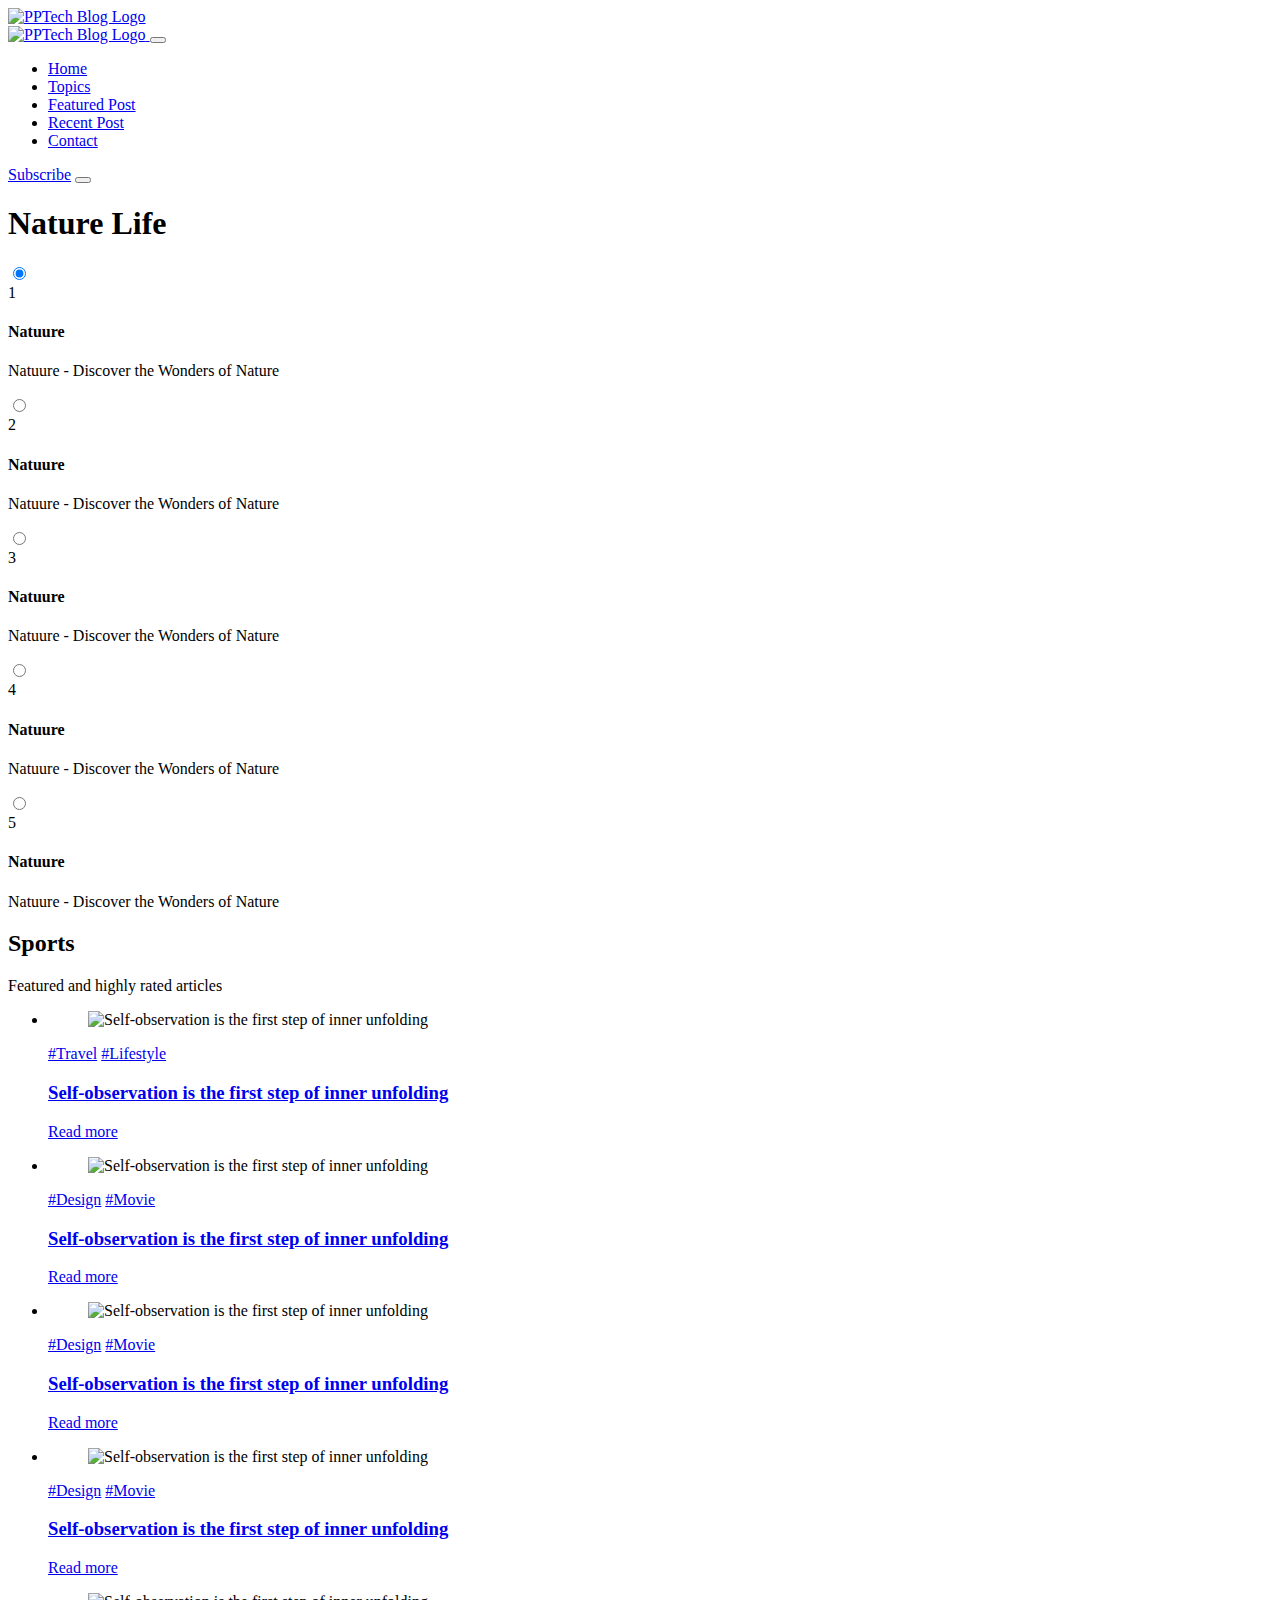
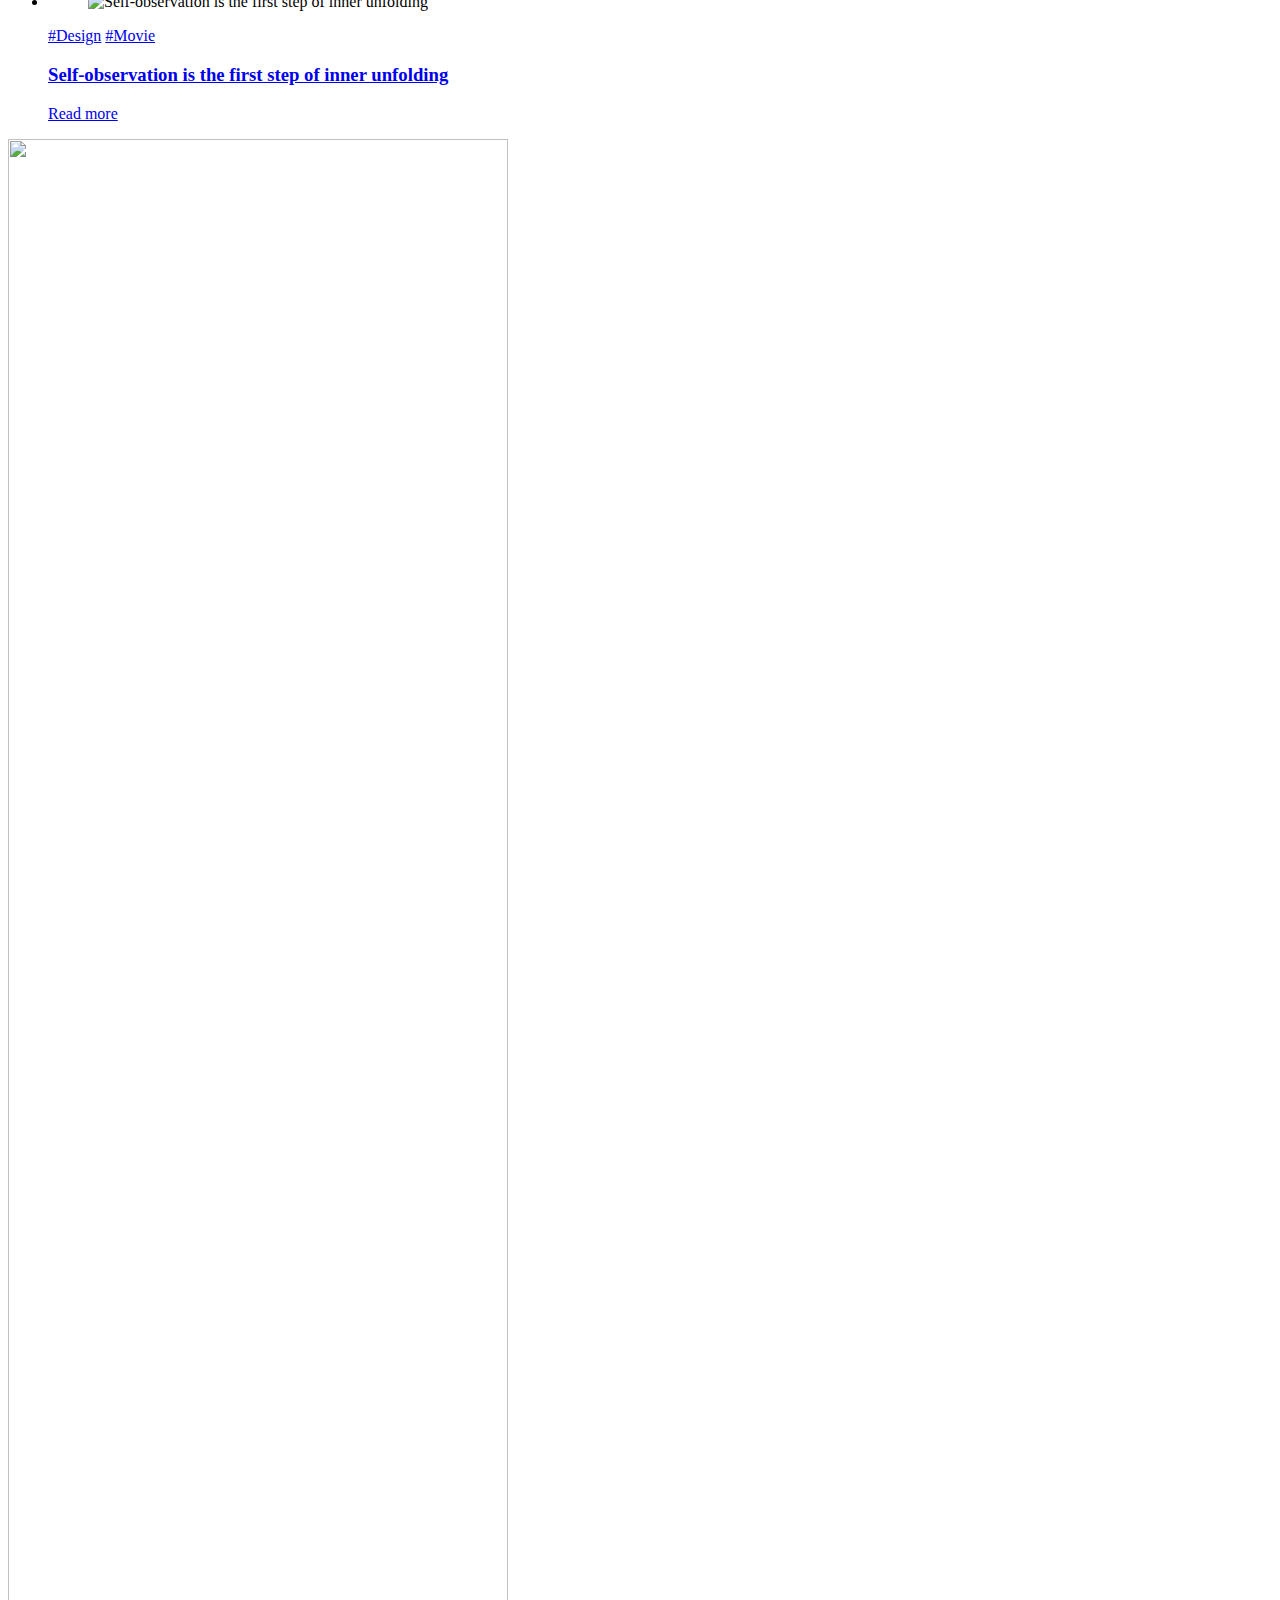
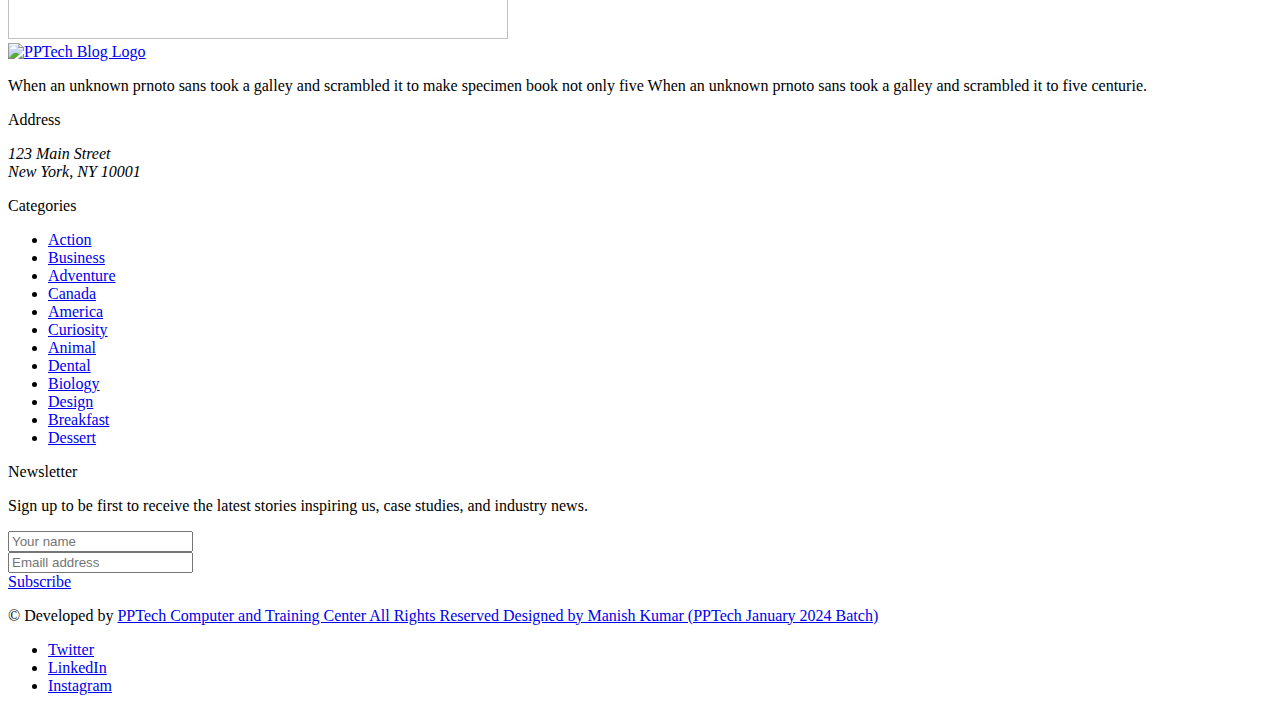
==== post.html @ 0049d350 "Add files via upload" ====
<!DOCTYPE html>
<html lang="en">
<head>
    <meta charset="UTF-8">
    <meta name="viewport" content="width=device-width, initial-scale=1.0">
    <title>Posts</title>
    <link rel="shortcut icon" href="./favicon.svg" type="image/svg+xml">

    <!-- 
      - google font link
    -->
    <link rel="preconnect" href="https://fonts.googleapis.com">
    <link rel="preconnect" href="https://fonts.gstatic.com" crossorigin>
    <link href="https://fonts.googleapis.com/css2?family=Noto+Sans:wght@300;400;500;600;700;800&display=swap"
      rel="stylesheet">
  
    <!-- 
      - custom css link
    -->
    <link rel="stylesheet" href="./assets/css/style.css">
    
    <!-- Note: preload images -->
    <link rel="preload" as="image" href="./assets/images/hero-banner.png">
    <link rel="preload" as="image" href="./assets/images/pattern-2.svg">
    <link rel="preload" as="image" href="./assets/images/pattern-3.svg">

    <!--INFO: custom CSS -->
    <style>
       
    </style>
</head>
<body>
    <!-- note: header -->
    <header class="header" data-header>
        <div class="container">
    
          <a href="#" class="logo">
            <img src="./assets/images/" width="119" height="37" alt="PPTech Blog Logo">
          </a>
    
          <nav class="navbar" data-navbar>
    
            <div class="navbar-top">
              <a href="#" class="logo">
                <img src="./assets/images/logo.svg" width="119" height="37" alt="PPTech Blog Logo">
              </a>
    
              <button class="nav-close-btn" aria-label="close menu" data-nav-toggler>
                <ion-icon name="close-outline" aria-hidden="true"></ion-icon>
              </button>
            </div>
    
            <ul class="navbar-list">
    
              <li>
                <a href="index.html" class="navbar-link hover-1" data-nav-toggler>Home</a>
              </li>
    
              <li>
                <a href="index.html#topics" class="navbar-link hover-1" data-nav-toggler>Topics</a>
              </li>
    
              <li>
                <a href="index.html#featured" class="navbar-link hover-1" data-nav-toggler>Featured Post</a>
              </li>
    
              <li>
                <a href="index.html#recent" class="navbar-link hover-1" data-nav-toggler>Recent Post</a>
              </li>
    
              <li>
                <a href="#" class="navbar-link hover-1" data-nav-toggler>Contact</a>
              </li>
    
            </ul>
    
          </nav>
    
          <a href="#" class="btn btn-primary">Subscribe</a>
    
          <button class="nav-open-btn" aria-label="open menu" data-nav-toggler>
            <ion-icon name="menu-outline" aria-hidden="true"></ion-icon>
          </button>
    
        </div>
    </header>
    
    <main>
      <article>
        <!-- info: most viewed post -->
        <section>

          <div class="nature-post">
            <h1 class="h1post">Nature Life</h1>
            <div class="wrapperpost">
                <div class="containerpost">
                    <input class="inputpost" type="radio" name="slide" id="c1" checked>
                    <label for="c1" class="card">
                        <div class="row">
                            <div class="icon">1</div>
                            <div class="description">
                                <h4>Natuure</h4>
                                <p>Natuure - Discover the Wonders of Nature</p>
                            </div>
                        </div>
                    </label>
                    <input type="radio" name="slide" id="c2">
                    <label for="c2" class="card">
                        <div class="row">
                            <div class="icon">2</div>
                            <div class="description">
                                <h4>Natuure</h4>
                                <p>Natuure - Discover the Wonders of Nature</p>
                            </div>
                        </div>
                    </label>
                    <input type="radio" name="slide" id="c3">
                    <label for="c3" class="card">
                        <div class="row">
                            <div class="icon">3</div>
                            <div class="description">
                                <h4>Natuure</h4>
                                <p>Natuure - Discover the Wonders of Nature</p>
                            </div>
                        </div>
                    </label>

                    <input type="radio" name="slide" id="c4">
                    <label for="c4" class="card">
                        <div class="row">
                            <div class="icon">4</div>
                            <div class="description">
                                <h4>Natuure</h4>
                                <p>Natuure - Discover the Wonders of Nature</p>
                            </div>
                        </div>
                    </label>
                    <input type="radio" name="slide" id="c5">
                    <label for="c5" class="card">
                        <div class="row">
                            <div class="icon">5</div>
                            <div class="description">
                                <h4>Natuure</h4>
                                <p>Natuure - Discover the Wonders of Nature</p>
                            </div>
                        </div>
                    </label>
                </div>
            </div>
        </div>
        

        </section>

        <!-- NOTE: ALL POSTS -->

        <section class="section feature" aria-label="feature" id="featured">
          <div class="container">
  
            <h2 class="headline headline-2 section-title">
              <span class="span">Sports</span>
            </h2>
  
            <p class="section-text">
              Featured and highly rated articles
            </p>
  
            <ul class="feature-list">
  
              <li>
                <div class="card feature-card">
  
                  <figure class="card-banner img-holder" style="--width: 1602; --height: 903;">
                    <img src="./assets/images/featured-1.png" width="1602" height="903" loading="lazy"
                      alt="Self-observation is the first step of inner unfolding" class="img-cover">
                  </figure>
  
                  <div class="card-content">
  
                    <div class="card-wrapper">
                      <div class="card-tag">
                        <a href="#" class="span hover-2">#Travel</a>
  
                        <a href="#" class="span hover-2">#Lifestyle</a>
                      </div>
                    </div>
  
                    <h3 class="headline headline-3">
                      <a href="#" class="card-title hover-2">
                        Self-observation is the first step of inner unfolding
                      </a>
                    </h3>
  
                    <div class="card-wrapper">
                      <a href="#" class="card-btn">Read more</a>
  
                    </div>
  
                  </div>
  
                </div>
              </li>
  
              <li>
                <div class="card feature-card">
  
                  <figure class="card-banner img-holder" style="--width: 1602; --height: 903;">
                    <img src="./assets/images/featured-2.png" width="1602" height="903" loading="lazy"
                      alt="Self-observation is the first step of inner unfolding" class="img-cover">
                  </figure>
  
                  <div class="card-content">
  
                    <div class="card-wrapper">
                      <div class="card-tag">
                        <a href="#" class="span hover-2">#Design</a>
  
                        <a href="#" class="span hover-2">#Movie</a>
                      </div>
  
                      <div class="wrapper">
                        
                      </div>
                    </div>
  
                    <h3 class="headline headline-3">
                      <a href="#" class="card-title hover-2">
                        Self-observation is the first step of inner unfolding
                      </a>
                    </h3>
  
                    <div class="card-wrapper">
  
                      <a href="#" class="card-btn">Read more</a>
  
                    </div>
  
                  </div>
  
                </div>
              </li>
  
              <li>
                <div class="card feature-card">
  
                  <figure class="card-banner img-holder" style="--width: 1602; --height: 903;">
                    <img src="./assets/images/featured-3.png" width="1602" height="903" loading="lazy"
                      alt="Self-observation is the first step of inner unfolding" class="img-cover">
                  </figure>
  
                  <div class="card-content">
  
                    <div class="card-wrapper">
                      <div class="card-tag">
                        <a href="#" class="span hover-2">#Design</a>
  
                        <a href="#" class="span hover-2">#Movie</a>
                      </div>
  
                     
                    </div>
  
                    <h3 class="headline headline-3">
                      <a href="#" class="card-title hover-2">
                        Self-observation is the first step of inner unfolding
                      </a>
                    </h3>
  
                    <div class="card-wrapper">
  
                      <a href="#" class="card-btn">Read more</a>
  
                    </div>
  
                  </div>
  
                </div>
              </li>
  
              <li>
                <div class="card feature-card">
  
                  <figure class="card-banner img-holder" style="--width: 1602; --height: 903;">
                    <img src="./assets/images/featured-4.png" width="1602" height="903" loading="lazy"
                      alt="Self-observation is the first step of inner unfolding" class="img-cover">
                  </figure>
  
                  <div class="card-content">
  
                    <div class="card-wrapper">
                      <div class="card-tag">
                        <a href="#" class="span hover-2">#Design</a>
  
                        <a href="#" class="span hover-2">#Movie</a>
                      </div>
  
                      
                    </div>
  
                    <h3 class="headline headline-3">
                      <a href="#" class="card-title hover-2">
                        Self-observation is the first step of inner unfolding
                      </a>
                    </h3>
  
                    <div class="card-wrapper">
  
                      <a href="#" class="card-btn">Read more</a>
  
                    </div>
  
                  </div>
  
                </div>
              </li>
  
              <li>
                <div class="card feature-card">
  
                  <figure class="card-banner img-holder" style="--width: 1602; --height: 903;">
                    <img src="./assets/images/featured-5.png" width="1602" height="903" loading="lazy"
                      alt="Self-observation is the first step of inner unfolding" class="img-cover">
                  </figure>
  
                  <div class="card-content">
  
                    <div class="card-wrapper">
                      <div class="card-tag">
                        <a href="#" class="span hover-2">#Design</a>
  
                        <a href="#" class="span hover-2">#Movie</a>
                      </div>
  
                      
                    </div>
  
                    <h3 class="headline headline-3">
                      <a href="#" class="card-title hover-2">
                        Self-observation is the first step of inner unfolding
                      </a>
                    </h3>
  
                    <div class="card-wrapper">
  
                      <a href="#" class="card-btn">Read more</a>
  
                    </div>
  
                  </div>
  
                </div>
              </li>
  
            </ul>
  
            
  
          </div>
  
          <img src="./assets/images/shadow-3.svg" width="500" height="1500" loading="lazy" alt="" class="feature-bg">
  
        </section>
  
      </article>
    </main>
    <footer>
        <div class="container">
    
          <div class="card footer">
    
            <div class="section footer-top">
    
              <div class="footer-brand">
    
                <a href="#" class="logo">
                  <img src="./assets/images/logo.svg" width="119" height="37" loading="lazy" alt="PPTech Blog Logo">
                </a>
    
                <p class="footer-text">
                  When an unknown prnoto sans took a galley and scrambled it to make specimen book not only five When an
                  unknown prnoto sans took a galley and scrambled it to five centurie.
                </p>
    
                <p class="footer-list-title">Address</p>
    
                <address class="footer-text address">
                  123 Main Street <br>
                  New York, NY 10001
                </address>
    
              </div>
    
              <div class="footer-list">
    
                <p class="footer-list-title">Categories</p>
    
                <ul>
    
                  <li>
                    <a href="#" class="footer-link hover-2">Action</a>
                  </li>
    
                  <li>
                    <a href="#" class="footer-link hover-2">Business</a>
                  </li>
    
                  <li>
                    <a href="#" class="footer-link hover-2">Adventure</a>
                  </li>
    
                  <li>
                    <a href="#" class="footer-link hover-2">Canada</a>
                  </li>
    
                  <li>
                    <a href="#" class="footer-link hover-2">America</a>
                  </li>
    
                  <li>
                    <a href="#" class="footer-link hover-2">Curiosity</a>
                  </li>
    
                  <li>
                    <a href="#" class="footer-link hover-2">Animal</a>
                  </li>
    
                  <li>
                    <a href="#" class="footer-link hover-2">Dental</a>
                  </li>
    
                  <li>
                    <a href="#" class="footer-link hover-2">Biology</a>
                  </li>
    
                  <li>
                    <a href="#" class="footer-link hover-2">Design</a>
                  </li>
    
                  <li>
                    <a href="#" class="footer-link hover-2">Breakfast</a>
                  </li>
    
                  <li>
                    <a href="#" class="footer-link hover-2">Dessert</a>
                  </li>
    
                </ul>
    
              </div>
    
              <div class="footer-list">
    
                <p class="footer-list-title">Newsletter</p>
    
                <p class="footer-text">
                  Sign up to be first to receive the latest stories inspiring us, case studies, and industry news.
                </p>
    
                <div class="input-wrapper">
                  <input type="text" name="name" placeholder="Your name" required class="input-field" autocomplete="off">
    
                  <ion-icon name="person-outline" aria-hidden="true"></ion-icon>
                </div>
    
                <div class="input-wrapper">
                  <input type="email" name="email_address" placeholder="Emaill address" required class="input-field"
                    autocomplete="off">
    
                  <ion-icon name="mail-outline" aria-hidden="true"></ion-icon>
                </div>
    
                <a href="#" class="btn btn-primary">
                  <span class="span">Subscribe</span>
    
                  <ion-icon name="arrow-forward" aria-hidden="true"></ion-icon>
                </a>
    
              </div>
    
            </div>
    
            <div class="footer-bottom">
    
              <p class="copyright">
                &copy; Developed by <a href="#" class="copyright-link">PPTech Computer and Training Center All Rights Reserved
                  Designed by Manish Kumar (PPTech January 2024 Batch)</a>
              </p>
    
              <ul class="social-list">
    
                <li>
                  <a href="#" class="social-link">
                    <ion-icon name="logo-twitter"></ion-icon>
    
                    <span class="span">Twitter</span>
                  </a>
                </li>
    
                <li>
                  <a href="#" class="social-link">
                    <ion-icon name="logo-linkedin"></ion-icon>
    
                    <span class="span">LinkedIn</span>
                  </a>
                </li>
    
                <li>
                  <a href="#" class="social-link">
                    <ion-icon name="logo-instagram"></ion-icon>
    
                    <span class="span">Instagram</span>
                  </a>
                </li>
    
              </ul>
    
            </div>
    
          </div>
    
        </div>
      </footer>
    <!--- #BACK TO TOP -->

  <a href="#top" class="back-top-btn" aria-label="back to top" data-back-top-btn>
    <ion-icon name="arrow-up-outline" aria-hidden="true"></ion-icon>
  </a>





  <!--- custom js link -->
  <script src="./assets/js/script.js"></script>

  <!-- ionicon link  -->
  <script type="module" src="https://unpkg.com/ionicons@5.5.2/dist/ionicons/ionicons.esm.js"></script>
  <script nomodule src="https://unpkg.com/ionicons@5.5.2/dist/ionicons/ionicons.js"></script>
</body>
</html>
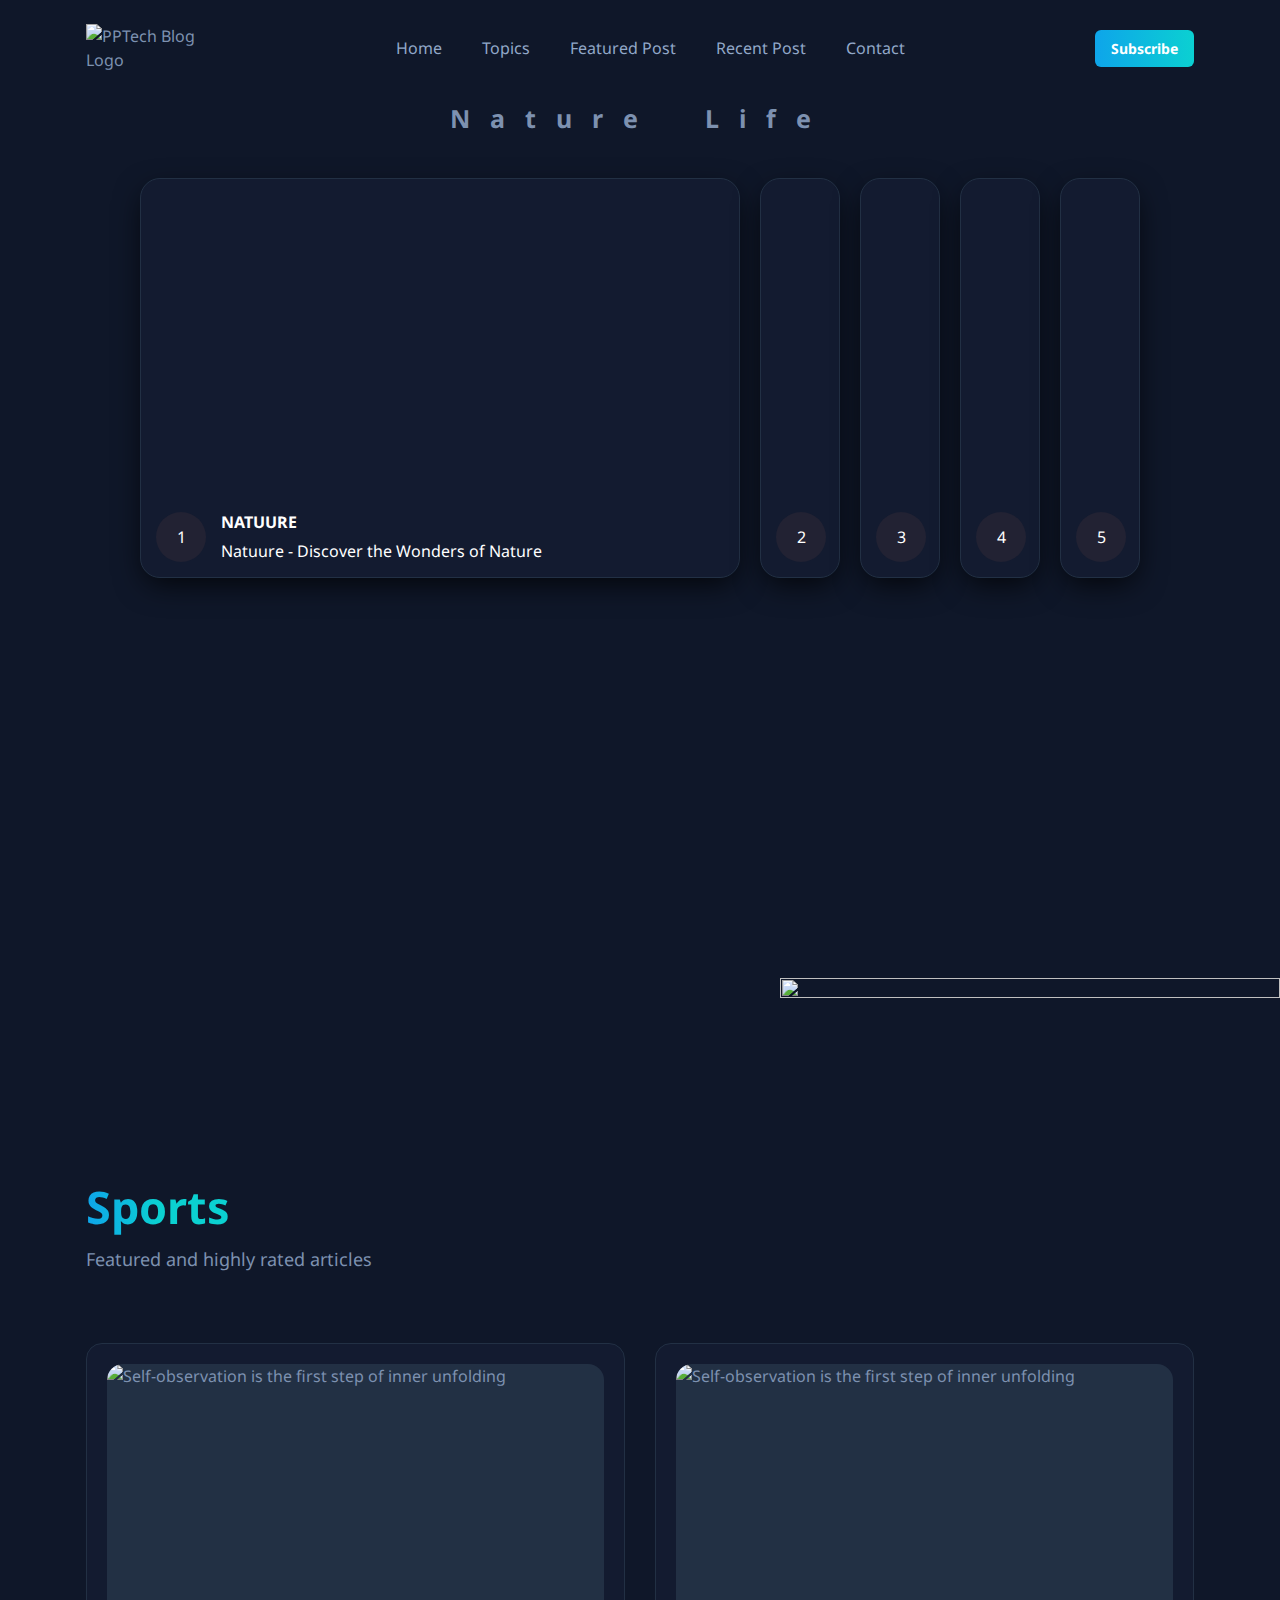
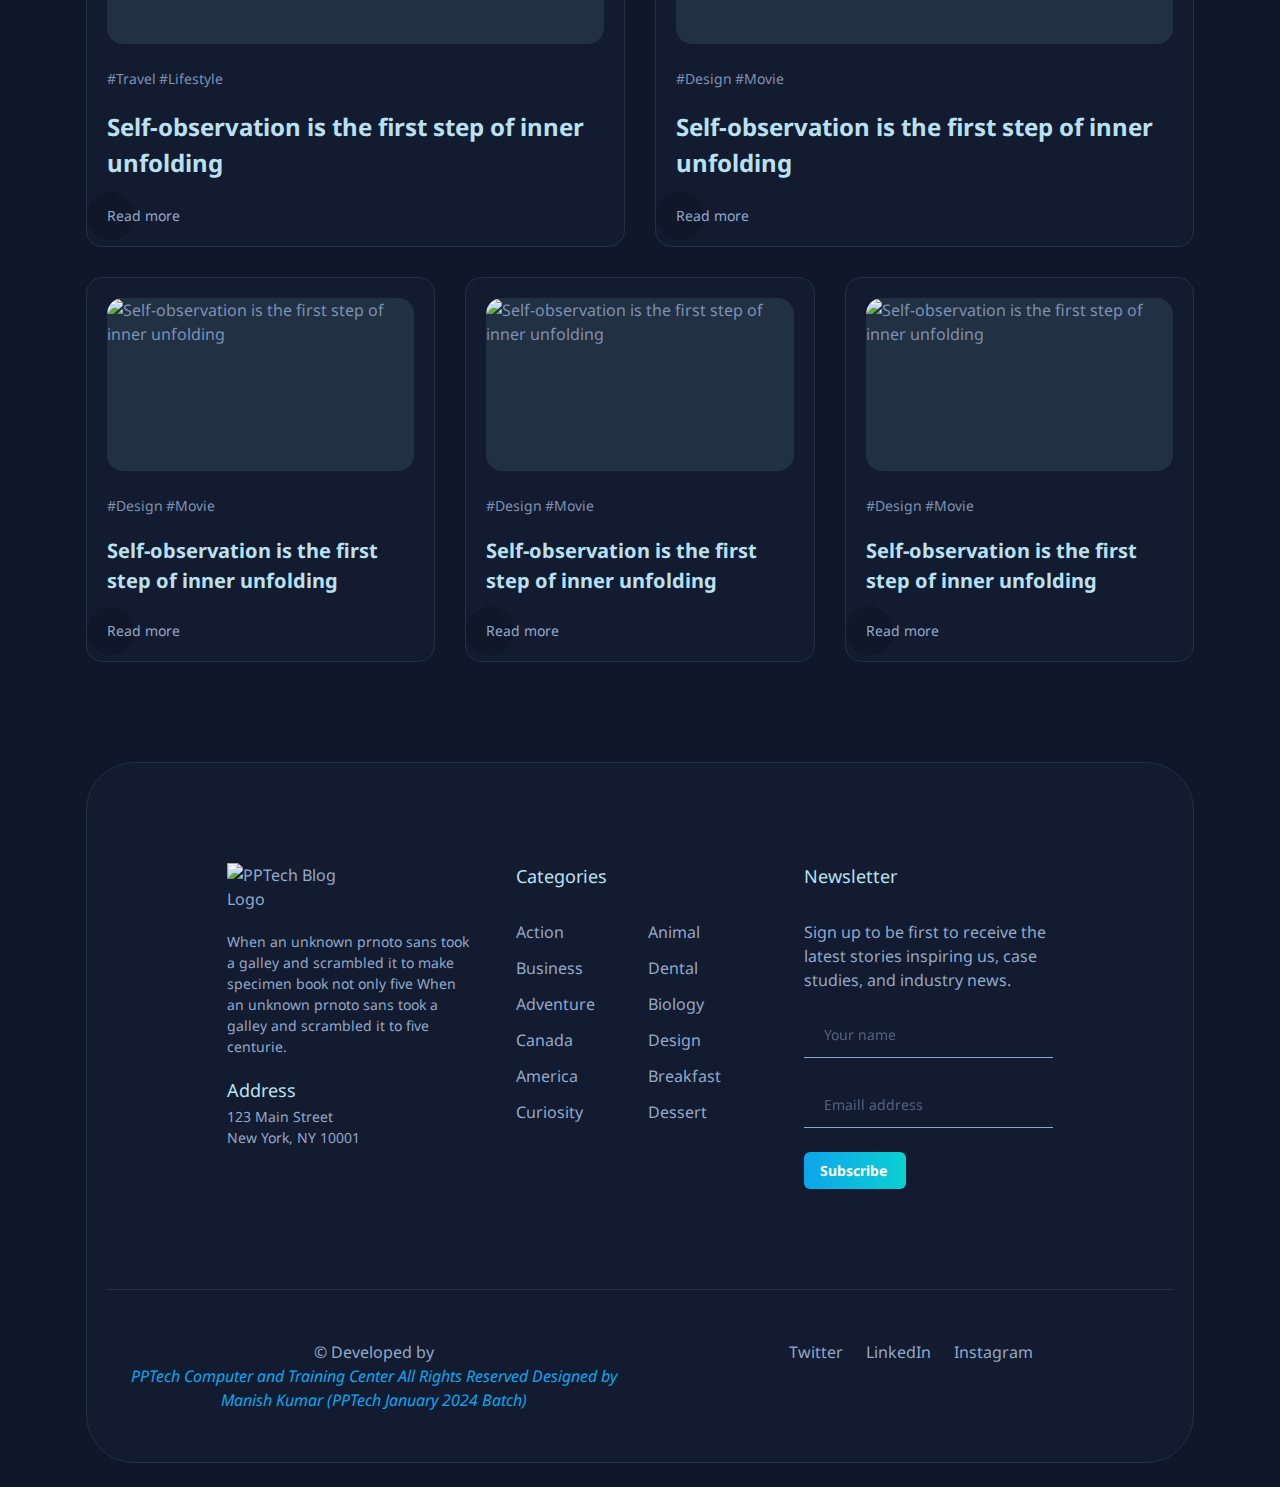
==== commit e91b923c: "Update post.html" ====
--- a/post.html
+++ b/post.html
@@ -17,7 +17,7 @@
     <!-- 
       - custom css link
     -->
-    <link rel="stylesheet" href="./assets/css/style.css">
+    <link rel="stylesheet" href="assets/css/style.css">
     
     <!-- Note: preload images -->
     <link rel="preload" as="image" href="./assets/images/hero-banner.png">
@@ -537,4 +537,4 @@
   <script type="module" src="https://unpkg.com/ionicons@5.5.2/dist/ionicons/ionicons.esm.js"></script>
   <script nomodule src="https://unpkg.com/ionicons@5.5.2/dist/ionicons/ionicons.js"></script>
 </body>
-</html>+</html>
--- a/assets/css/style.css
+++ b/assets/css/style.css
@@ -0,0 +1,1443 @@
+
+/*-----------------------------------*\
+  #CUSTOM PROPERTY
+\*-----------------------------------*/
+
+:root {
+
+  /**
+   * COLORS
+   */
+
+  /** Background colors */
+  --bg-wild-blue-yonder: hsla(216, 33%, 68%, 1);
+  --bg-carolina-blue: hsla(199, 89%, 49%, 1);
+  --bg-prussian-blue: hsla(216, 33%, 20%, 1);
+  --bg-oxford-blue: hsla(222, 44%, 13%, 1);
+  --bg-oxford-blue-2: hsla(222, 47%, 11%, 1);
+
+  /** Text colors */
+  --text-white: hsla(0, 0%, 100%, 1);
+  --text-alice-blue: hsla(216, 100%, 95%, 1);
+  --text-columbia-blue: hsla(199, 69%, 84%, 1);
+  --text-wild-blue-yonder: hsla(216, 33%, 68%, 1);
+  --text-carolina-blue: hsla(199, 89%, 49%, 1);
+  --text-shadow-blue: hsla(217, 24%, 59%, 1);
+  --text-slate-gray: hsla(217, 17%, 48%, 1);
+
+  /** Gradient colors */
+  --gradient-1: linear-gradient(90deg, #0ea5ea, #0bd1d1 51%);
+  --gradient-2: linear-gradient(90deg, #0ea5ea, #0bd1d1 51%, #0ea5ea);
+  --gradient-3: linear-gradient(0deg, #000d1a, transparent);
+
+  /** Border colors */
+  --border-wild-blue-yonder: hsla(216, 33%, 68%, 1);
+  --border-prussian-blue: hsla(216, 33%, 20%, 1);
+  --border-white: hsl(0, 0%, 100%);
+  --border-white-alpha-15: hsla(0, 0%, 100%, 0.15);
+
+  /** Default colors */
+  --white: hsl(0, 0%, 100%, 1);
+  --black: hsl(0, 0%, 0%, 1);
+
+  /**
+   * TYPOGRAPHY
+   */
+
+  /** Font family */
+  --fontFamily-noto_sans: 'Noto Sans', sans-serif;
+
+  /** Font size */
+  --fontSize-1: 2.9rem;
+  --fontSize-2: 2.0rem;
+  --fontSize-3: 1.8rem;
+  --fontSize-4: 1.6rem;
+  --fontSize-5: 1.5rem;
+  --fontSize-6: 1.4rem;
+  --fontSize-7: 1.2rem;
+  --fontSize-8: 1.3rem;
+
+  /** Font weight */
+  --weight-medium: 500;
+  --weight-semiBold: 600;
+  --weight-bold: 700;
+  --weight-extraBold: 800;
+
+  /** Line height */
+  --lineHeight-1: 1.3;
+  --lineHeight-2: 1.5;
+  --lineHeight-4: 1.5;
+
+  /**
+   * BOX SHADOW
+   */
+
+  --shadow-1: 0 8px 20px 0 hsla(0, 0%, 0%, 0.05);
+  --shadow-2: 0px 3px 20px hsla(180, 90%, 43%, 0.2);
+
+  /**
+   * BORDER RADIUS
+   */
+
+  --radius-6: 6px;
+  --radius-8: 8px;
+  --radius-16: 16px;
+  --radius-48: 48px;
+  --radius-circle: 50%;
+  --radius-pill: 200px;
+
+  /**
+   * SPACING
+   */
+
+  --section-padding: 70px;
+
+  /**
+   * TRANSITION
+   */
+
+  --transition-1: 0.25s ease;
+  --transition-2: 0.5s ease;
+  --cubic-in: cubic-bezier(0.51, 0.03, 0.64, 0.28);
+  --cubic-out: cubic-bezier(0.05, 0.83, 0.52, 0.97);
+
+}
+
+
+
+
+
+/*-----------------------------------*\
+  #RESET
+\*-----------------------------------*/
+
+*,
+*::before,
+*::after {
+  margin: 0;
+  padding: 0;
+  box-sizing: border-box;
+}
+
+li { list-style: none; }
+
+a,
+img,
+span,
+input,
+button,
+ion-icon { display: block; }
+
+a {
+  color: inherit;
+  text-decoration: none;
+}
+
+img { height: auto; }
+
+input,
+button {
+  background: none;
+  border: none;
+  font: inherit;
+  color: inherit;
+}
+
+input {
+  width: 100%;
+  outline: none;
+}
+
+button { cursor: pointer; }
+
+ion-icon { pointer-events: none; }
+
+address { font-style: normal; }
+
+html {
+  font-size: 10px;
+  scroll-behavior: smooth;
+}
+
+body {
+  background-color: var(--bg-oxford-blue-2);
+  color: var(--text-shadow-blue);
+  font-family: var(--fontFamily-noto_sans);
+  font-size: 1.6rem;
+  line-height: var(--lineHeight-4);
+  overflow-y: overlay;
+}
+
+body.nav-active { overflow: hidden; }
+
+::-webkit-scrollbar { width: 5px; }
+
+::-webkit-scrollbar-track { background-color: transparent; }
+
+::-webkit-scrollbar-thumb {
+  background-color: var(--bg-carolina-blue);
+  border-radius: var(--radius-pill);
+}
+
+
+
+
+
+/*-----------------------------------*\
+  #REUSED STYLE
+\*-----------------------------------*/
+
+.container { padding-inline: 16px; }
+
+.hover-1,
+.hover-2 { transition: var(--transition-1); }
+
+.hover-1:is(:hover, :focus-visible) { 
+  color: var(--text-wild-blue-yonder);
+  transform: translateX(3px);
+}
+
+.hover-2:is(:hover, :focus-visible) { color: var(--text-carolina-blue); }
+
+.profile-card {
+  display: flex;
+  align-items: center;
+  gap: 10px;
+}
+
+.profile-card .profile-banner { border-radius: var(--radius-circle); }
+
+.headline {
+  color: var(--text-columbia-blue);
+  line-height: var(--lineHeight-1);
+}
+
+.headline-1 {
+  font-size: var(--fontSize-1);
+  color: var(--text-alice-blue);
+  font-weight: var(--weight-extraBold);
+}
+
+.headline-2 { font-size: var(--fontSize-2); }
+
+.headline-3 {
+  font-size: var(--fontSize-2);
+  line-height: var(--lineHeight-2);
+}
+
+.section-title { margin-block-end: 10px; }
+
+.headline .span {
+  background-image: var(--gradient-1);
+  display: inline-block;
+  -webkit-text-fill-color: transparent;
+  -webkit-background-clip: text;
+}
+
+.btn {
+  background-image: var(--gradient-2);
+  background-size: 200%;
+  background-position: left;
+  color: var(--white);
+  font-size: var(--fontSize-6);
+  font-weight: var(--weight-bold);
+  max-width: max-content;
+  display: flex;
+  align-items: center;
+  gap: 3px;
+  transition: var(--transition-1);
+}
+
+.btn:is(:hover, :focus-visible) { background-position: right; }
+
+.btn-primary {
+  padding: 8px 16px;
+  border-radius: var(--radius-6);
+}
+
+.btn-secondary {
+  padding: 18px 30px;
+  border-radius: var(--radius-pill);
+}
+
+.w-100 { width: 100%; }
+
+.card {
+  background-color: var(--bg-oxford-blue);
+  border: 1px solid var(--border-prussian-blue);
+}
+
+.img-holder {
+  aspect-ratio: var(--width) / var(--height);
+  background-color: var(--bg-prussian-blue);
+  overflow: hidden;
+}
+
+.img-cover {
+  width: 100%;
+  height: 100%;
+  object-fit: cover;
+}
+
+.section { padding-block: var(--section-padding); }
+
+.section-text {
+  font-size: var(--fontSize-3);
+  margin-block-end: 70px;
+}
+
+.grid-list {
+  display: grid;
+  gap: 30px;
+}
+
+.card-wrapper {
+  display: flex;
+  justify-content: space-between;
+  gap: 20px;
+  align-items: center;
+  font-size: var(--fontSize-6);
+  margin-block: 20px;
+}
+
+.card-wrapper :is(.card-tag, .wrapper) {
+  display: flex;
+  gap: 3px;
+  align-items: center;
+}
+
+
+
+
+
+/*-----------------------------------*\
+  #HEADER
+\*-----------------------------------*/
+
+.header .btn { display: none; }
+
+.header {
+  position: fixed;
+  top: 0;
+  left: 0;
+  width: 100%;
+  padding-block: 24px;
+  background-color: var(--bg-oxford-blue-2);
+  z-index: 4;
+}
+
+.header.active {
+  padding-block: 8px;
+  box-shadow: var(--shadow-1);
+  border-block-end: 1px solid var(--bg-prussian-blue);
+  animation: slideIn 0.5s ease forwards;
+}
+
+@keyframes slideIn {
+  0% { transform: translateY(-100%); }
+  100% { transform: translateY(0); }
+}
+
+.header .container {
+  display: flex;
+  justify-content: space-between;
+  align-items: center;
+  gap: 10px;
+}
+
+.nav-open-btn,
+.nav-close-btn {
+  color: var(--text-wild-blue-yonder);
+  font-size: 3.5rem;
+}
+
+.navbar {
+  position: absolute;
+  top: 0;
+  right: -340px;
+  max-width: 340px;
+  width: 100%;
+  height: 100vh;
+  background-color: var(--bg-oxford-blue-2);
+  padding: 30px;
+  z-index: 2;
+  overflow-y: auto;
+  visibility: hidden;
+  transition: 0.25s var(--cubic-in);
+}
+
+.navbar.active {
+  transform: translateX(-340px);
+  visibility: visible;
+  transition: 0.5s var(--cubic-out);
+}
+
+.navbar-top {
+  display: flex;
+  justify-content: space-between;
+  align-items: center;
+  padding-block-end: 15px;
+  margin-block-end: 15px;
+  border-block-end: 1px solid var(--border-prussian-blue);
+}
+
+.navbar-list { border-block-end: 1px solid var(--border-white-alpha-15); }
+
+.navbar-link {
+  color: var(--text-alice-blue);
+  font-weight: var(--weight-medium);
+  padding-block: 10px;
+}
+
+.navbar-bottom {
+  padding-block: 30px 20px;
+  margin-block: 20px 25px;
+  border-block: 1px solid var(--border-prussian-blue);
+}
+
+.navbar .profile-card { margin-block-end: 15px; }
+
+.navbar .profile-card .card-title {
+  color: var(--text-columbia-blue);
+  font-size: var(--fontSize-6);
+  font-weight: var(--weight-semiBold);
+}
+
+.navbar .profile-card .card-subtitle { font-size: var(--fontSize-7); }
+
+.navbar .link-list {
+  columns: 2;
+  -webkit-columns: 2;
+}
+
+.navbar-bottom-link {
+  color: var(--text-alice-blue);
+  font-size: var(--fontSize-6);
+  padding-block: 6px;
+}
+
+.copyright-text {
+  color: var(--text-alice-blue);
+  font-size: var(--fontSize-8);
+}
+
+
+
+
+
+/*-----------------------------------*\
+  #HERO
+\*-----------------------------------*/
+
+.hero-bg { display: none; }
+
+.hero { padding-block-start: calc(var(--section-padding) + 160px); }
+
+.hero .container {
+  display: grid;
+  gap: 50px;
+}
+
+.hero-subtitle {
+  font-size: var(--fontSize-6);
+  font-weight: var(--weight-bold);
+}
+
+.hero .section-title { margin-block: 20px; }
+
+.hero .hero-text { margin-block-end: 40px; }
+
+.hero .input-wrapper:hover { box-shadow: var(--shadow-2); }
+
+.hero .input-wrapper {
+  position: relative;
+  padding: 10px;
+  padding-inline-start: 20px;
+  background-color: var(--bg-prussian-blue);
+  border-radius: var(--radius-6);
+  border: 1px solid var(--bg-carolina-blue);
+  display: flex;
+  justify-items: flex-end;
+  transition: var(--transition-1);
+}
+
+.hero .input-field { padding-inline-end: 5px; }
+
+.hero-banner { position: relative; }
+
+.hero-banner .w-100 {
+  max-width: max-content;
+  margin-inline: auto;
+}
+
+.hero .shape {
+  position: absolute;
+  z-index: -1;
+
+  animation: heroDecoAnim 3s linear infinite alternate;
+}
+
+@keyframes heroDecoAnim {
+  0% { transform: translateY(40px) rotate(0); }
+  100% { transform: translateY(0) rotate(0.4turn); }
+}
+
+.hero .shape-1 {
+  top: 50px;
+  right: 40px;
+}
+
+.hero .shape-2 {
+  bottom: 20px;
+  left: 24px;
+}
+
+
+
+
+
+/*-----------------------------------*\
+  #TOPICS
+\*-----------------------------------*/
+
+.topic-card {
+  padding: 24px;
+  border-radius: var(--radius-8);
+}
+
+.topic-card .card-content { margin-block-end: 15px; }
+
+.topic-card .card-text {
+  color: var(--text-wild-blue-yonder);
+  font-size: var(--fontSize-6);
+  margin-block: 15px 20px;
+}
+
+.btn-group {
+  display: flex;
+  align-items: center;
+  gap: 10px;
+}
+
+.btn-icon {
+  width: 32px;
+  height: 32px;
+  display: grid;
+  place-items: center;
+  background: var(--bg-prussian-blue);
+  border-radius: var(--radius-circle);
+  color: var(--white);
+}
+
+.btn-icon:is(:hover, :focus-visible) { background: var(--gradient-1); }
+
+.slider {
+  --slider-items: 1;
+  overflow: hidden;
+}
+
+.slider-list {
+  position: relative;
+  display: flex;
+  align-items: center;
+  gap: 20px;
+  transition: transform var(--transition-2);
+}
+
+.slider-item { min-width: 100%; }
+
+.slider-card { position: relative; }
+
+.slider-card::before {
+  content: "";
+  position: absolute;
+  bottom: 0;
+  left: 0;
+  width: 100%;
+  height: 50%;
+  background-image: var(--gradient-3);
+  border-radius: var(--radius-8);
+}
+
+.slider-list .slider-banner { border-radius: var(--radius-8); }
+
+.slider-content {
+  position: absolute;
+  bottom: 15px;
+  left: 15px;
+}
+
+.slider-title {
+  color: var(--text-columbia-blue);
+  font-weight: var(--weight-bold);
+  margin-block-end: 5px;
+  transition: var(--transition-1);
+}
+
+.slider-card:is(:hover, :focus-visible) .slider-title { color: var(--text-carolina-blue); }
+
+.slider-subtitle { font-size: var(--fontSize-7); }
+
+
+
+
+
+/*-----------------------------------*\
+  #FEATURED
+\*-----------------------------------*/
+
+.feature-bg { display: none; }
+
+.feature-list {
+  display: flex;
+  flex-wrap: wrap;
+  gap: 30px;
+}
+
+.feature-card {
+  padding: 20px;
+  border-radius: var(--radius-16);
+  transition: var(--transition-1);
+}
+
+.feature-card:is(:hover, :focus-within) { transform: translateY(-5px); }
+
+.feature-card .card-banner { border-radius: var(--radius-16); }
+
+.feature-card .card-wrapper { margin-block-start: 24px; }
+
+.feature .profile-card :is(.card-title, .card-subtitle) { color: var(--text-slate-gray); }
+
+.feature .profile-card .card-title { font-weight: var(--weight-bold); }
+
+.feature .profile-card .card-subtitle,
+.feature .card-wrapper .card-btn { font-size: var(--fontSize-6); }
+
+.feature-card .card-wrapper:last-child {
+  font-size: var(--fontSize-4);
+  margin-block-end: 0;
+}
+
+.feature .card-wrapper .card-btn {
+  position: relative;
+  color: var(--text-wild-blue-yonder);
+  z-index: 1;
+}
+
+.feature .card-wrapper .card-btn::before {
+  content: "";
+  position: absolute;
+  top: -13px;
+  left: -20px;
+  width: 48px;
+  height: 48px;
+  background-color: var(--bg-oxford-blue-2);
+  border-radius: var(--radius-circle);
+  z-index: -1;
+}
+
+.feature .btn {
+  margin-inline: auto;
+  margin-block-start: 30px;
+}
+
+
+
+
+
+/*-----------------------------------*\
+  #POPULAR TAGS
+\*-----------------------------------*/
+
+.tags .grid-list { grid-template-columns: repeat(auto-fit, minmax(125px, 1fr)); }
+
+.tag-btn {
+  width: 100%;
+  display: flex;
+  align-items: center;
+  gap: 8px;
+  padding: 18px;
+  border-radius: var(--radius-16);
+}
+
+.tag-btn:is(:hover, :focus-visible) {
+  box-shadow: var(--shadow-2);
+  background-image: linear-gradient(var(--bg-oxford-blue), var(--bg-oxford-blue)), var(--gradient-1);
+  background-clip: padding-box, border-box;
+  border-color: transparent;
+  transform: translateY(-2px);
+  transition: var(--transition-1);
+}
+
+.tag-btn img {
+  width: 100%;
+  max-width: 32px;
+}
+
+
+
+
+
+/*-----------------------------------*\
+  #RECENT POST
+\*-----------------------------------*/
+
+.recent-post .container {
+  display: grid;
+  gap: 50px;
+}
+
+.recent-post-card {
+  display: grid;
+  gap: 30px;
+}
+
+.recent-post-card .card-banner {
+  border-radius: var(--radius-16);
+  transition: var(--transition-1);
+}
+
+.recent-post-card:is(:hover, :focus-within) .card-banner {
+  transform: translateY(-2px);
+}
+
+.recent-post-card .card-text {
+  color: var(--text-wild-blue-yonder);
+  font-size: var(--fontSize-6);
+  line-height: var(--lineHeight-1);
+}
+
+.recent-post-card .card-badge {
+  background-color: var(--bg-prussian-blue);
+  max-width: max-content;
+  color: var(--text-white);
+  font-size: var(--fontSize-8);
+  font-weight: var(--weight-bold);
+  padding: 4px 15px;
+  border-radius: var(--radius-pill);
+  transition: var(--transition-1);
+}
+
+.recent-post-card .card-badge:is(:hover, :focus-visible),
+.pagination-btn:is(:hover, :focus-visible) {
+  transform: translateY(-2px);
+  background-color: var(--bg-carolina-blue);
+}
+
+.recent-post-card .card-title { margin-block: 15px 20px; }
+
+.recent-post-card .card-tag {
+  gap: 15px;
+  color: var(--text-slate-gray);
+}
+
+.recent-post-card .card-wrapper ion-icon {
+  font-size: 1.8rem;
+  --ionicon-stroke-width: 40px;
+}
+
+.pagination-btn {
+  background-color: var(--bg-prussian-blue);
+  color: var(--text-white);
+  font-weight: var(--weight-bold);
+  line-height: 1;
+  width: 35px;
+  height: 35px;
+  display: grid;
+  place-items: center;
+  border-radius: var(--radius-circle);
+  transition: var(--transition-1);
+}
+
+.pagination {
+  display: flex;
+  justify-content: flex-start;
+  align-items: center;
+  gap: 5px;
+  margin-block-start: 60px;
+}
+
+.aside-card {
+  padding: 25px;
+  border-radius: var(--radius-16);
+}
+
+.aside-title { margin-block-end: 40px; }
+
+.aside-title .span { position: relative; }
+
+.aside-title .span::after {
+  content: "";
+  display: block;
+  width: 96px;
+  height: 3px;
+  background-color: var(--bg-carolina-blue);
+  margin-block-start: 10px;
+}
+
+.popular-card {
+  display: flex;
+  align-items: flex-start;
+  gap: 10px;
+  margin-block-start: 20px;
+}
+
+.popular-card .card-banner {
+  width: 54px;
+  flex-shrink: 0;
+  border-radius: var(--radius-circle);
+}
+
+.popular-list > li:not(:last-child) .card-content {
+  border-block-end: 1px solid var(--border-prussian-blue);
+}
+
+.popular-card .warpper {
+  display: flex;
+  flex-wrap: wrap;
+  align-items: center;
+  column-gap: 10px;
+  font-size: var(--fontSize-6);
+  color: var(--text-slate-gray);
+  margin-block: 12px 20px;
+}
+
+.comment-list > li:not(:last-child) .comment-card {
+  padding-block-end: 22px;
+  border-block-end: 1px solid var(--border-prussian-blue);
+  margin-block-end: 22px;
+}
+
+.comment-card .card-text {
+  color: var(--text-wild-blue-yonder);
+  font-size: var(--fontSize-6);
+  line-height: var(--lineHeight-1);
+  margin-block-end: 20px;
+}
+
+.comment-card .profile-card {
+  color: var(--text-slate-gray);
+  font-size: var(--fontSize-6);
+}
+
+.comment-card .card-date { font-size: var(--fontSize-7); }
+
+.insta-card .card-text {
+  color: var(--text-slate-gray);
+  font-weight: var(--weight-bold);
+  margin-block: 5px 30px;
+}
+
+.insta-list {
+  display: grid;
+  grid-template-columns: repeat(3, 1fr);
+  gap: 24px;
+}
+
+.insta-post { border-radius: var(--radius-8); }
+
+
+
+
+
+/*-----------------------------------*\
+  #FOOTER
+\*-----------------------------------*/
+
+.footer {
+  padding-inline: 20px;
+  border-radius: var(--radius-48);
+  color: var(--text-wild-blue-yonder);
+  margin-block-end: 24px;
+}
+
+.footer-top {
+  display: grid;
+  gap: 20px;
+}
+
+.footer-brand .footer-text { font-size: var(--fontSize-6); }
+
+.footer-text:not(.address) { margin-block: 20px; }
+
+.footer-brand .footer-list-title { margin-block-end: 2px; }
+
+.footer-list-title {
+  color: var(--text-columbia-blue);
+  font-size: var(--fontSize-3);
+  margin-block-end: 30px;
+}
+
+.footer-list ul { columns: 2; }
+
+.footer-link { margin-block-end: 12px; }
+
+.footer .input-wrapper {
+  position: relative;
+  margin-block-end: 24px;
+}
+
+.footer .input-field {
+  padding: 12px;
+  padding-inline-start: 20px;
+  border-block-end: 1px solid var(--text-wild-blue-yonder);
+  font-size: var(--fontSize-6);
+}
+
+.footer .input-field::-webkit-input-placeholder {
+  color: inherit;
+  opacity: 0.5;
+}
+
+.footer .input-wrapper ion-icon {
+  position: absolute;
+  top: 50%;
+  left: 0;
+  transform: translateY(-50%);
+  --ionicon-stroke-width: 40px;
+}
+
+.footer-bottom {
+  border-block-start: 1px solid var(--border-prussian-blue);
+  padding-block: 50px;
+}
+
+.copyright {
+  text-align: center;
+  margin-block-end: 15px;
+}
+
+.copyright-link {
+  display: inline-block;
+  color: var(--text-carolina-blue);
+  font-style: italic;
+}
+
+.social-list {
+  display: flex;
+  flex-wrap: wrap;
+  justify-content: center;
+  gap: 15px;
+}
+
+.social-link {
+  display: flex;
+  align-items: center;
+  gap: 8px;
+  transition: var(--transition-1);
+}
+
+.social-link:is(:hover, :focus-visible) {
+  color: var(--text-carolina-blue);
+  transform: translateY(-2px);
+}
+
+
+
+
+
+/*-----------------------------------*\
+  #BACK TO TOP
+\*-----------------------------------*/
+
+.back-top-btn {
+  position: fixed;
+  bottom: 20px;
+  right: 20px;
+  width: 50px;
+  height: 50px;
+  background-color: var(--bg-prussian-blue);
+  color: var(--white);
+  display: grid;
+  place-items: center;
+  border-radius: var(--radius-circle);
+  border: 3px solid var(--bg-carolina-blue);
+  transition: var(--transition-1);
+  visibility: hidden;
+  opacity: 0;
+  z-index: 4;
+}
+
+.back-top-btn:is(:hover, :focus-visible) { box-shadow: var(--shadow-2); }
+
+.back-top-btn.active {
+  visibility: visible;
+  opacity: 1;
+  transform: translateY(-10px);
+}
+
+
+
+
+
+/*-----------------------------------*\
+  #MEDIA QUERIES
+\*-----------------------------------*/
+
+/**
+ * responsive for large than 575px screen
+ */
+
+@media (min-width: 575px) {
+
+  /**
+   * CUSTOM PROPERTY
+   */
+
+  :root {
+
+    /**
+     * typography
+     */
+
+    /* font size */
+    --fontSize-1: 4.4rem;
+    --fontSize-2: 3.5rem;
+
+    /**
+     * spacing
+     */
+
+    --section-padding: 100px;
+
+  }
+
+
+
+  /**
+   * REUSED STYLE
+   */
+
+  .container {
+    max-width: 540px;
+    width: 100%;
+    margin-inline: auto;
+  }
+
+  .headline-3 { --fontSize-2: 2.4rem; }
+
+
+
+  /**
+   * HEADER
+   */
+
+  .header .btn {
+    display: block;
+    margin-inline-start: auto;
+  }
+
+  .header.active { padding-block: 20px; }
+
+
+
+  /**
+   * HERO
+   */
+
+  .hero { position: relative; }
+
+  .hero .input-wrapper { max-width: 390px; }
+
+  .hero-bg {
+    display: block;
+    position: absolute;
+    pointer-events: none;
+  }
+
+  .hero-bg-1 {
+    top: 80px;
+    left: 0;
+  }
+
+  .hero-bg-2 {
+    bottom: -200px;
+    left: -20px;
+  }
+
+  .shape-2 { left: 60px; }
+
+
+
+  /**
+   * TOPICS
+   */
+
+  .topics .section-title { font-size: 2rem; }
+
+  .slider { --slider-items: 3; }
+
+  .slider-item { min-width: calc(33.33% - 13.33px); }
+
+
+
+  /**
+   * FEATURE
+   */
+
+  .feature { position: relative; }
+
+  .feature-bg {
+    display: block;
+    position: absolute;
+    top: -100px;
+    right: 0;
+    pointer-events: none;
+  }
+
+
+
+  /**
+   * RECENT POST
+   */
+
+  .recent-post-card {
+    grid-template-columns: 0.5fr 1fr;
+    gap: 20px;
+  }
+
+  .pagination-btn {
+    width: 42px;
+    height: 42px;
+  }
+
+
+
+  /**
+   * ASIDE
+   */
+
+  .aside-title { --fontSize-2: 2rem; }
+
+}
+
+
+
+
+
+/**
+ * responsive for large than 768px screen
+ */
+
+@media (min-width: 768px) {
+
+  /**
+   * CUSTOM PROPERTY
+   */
+
+  :root {
+
+    /**
+     * typography
+     */
+
+    /* font size */
+    --fontSize-1: 6.4rem;
+    --fontSize-2: 4.5rem;
+
+  }
+
+
+
+  /**
+   * REUSED STYLE
+   */
+
+  .container { max-width: 720px; }
+
+
+
+  /**
+   * RECENT POST
+   */
+
+  .recent-post-card { grid-template-columns: 0.7fr 1fr; }
+
+}
+
+
+
+
+
+/**
+ * responsive for large than 992px screen
+ */
+
+@media (min-width: 992px) {
+
+  /**
+   * REUSED STYLE
+   */
+
+  .container { max-width: 930px; }
+
+
+
+  /**
+   * HERO
+   */
+
+  .hero { padding-block-start: calc(var(--section-padding) + 80px); }
+
+  .hero .container {
+    grid-template-columns: 1fr 1fr;
+    align-items: center;
+  }
+
+
+
+  /** 
+   * TOPICS
+   */
+
+  .topic-card {
+    display: grid;
+    grid-template-columns: 0.3fr 1fr;
+    align-items: center;
+    gap: 20px;
+  }
+
+
+
+  /**
+   * FEATURE
+   */
+
+  .feature-list li:nth-child(-n+2) { width: calc(50% - 15px); }
+
+  .feature-list li:nth-child(n+3) { width: calc(33.33% - 20px); }
+
+  .feature-list li:nth-child(n+3) .headline-3 { --fontSize-2: 2rem; }
+
+
+
+  /**
+   * TAGS
+   */
+
+  .tags .grid-list { grid-template-columns: repeat(4, 1fr); }
+
+
+
+  /**
+   * RECENT POST
+   */
+
+  .recent-post .container {
+    grid-template-columns: 1fr 0.6fr;
+    align-items: flex-start;
+  }
+
+
+
+  /**
+   * FOOTER
+   */
+
+  .footer-top { grid-template-columns: repeat(3, 1fr); }
+
+  .footer-bottom {
+    display: grid;
+    grid-template-columns: 1fr 1fr;
+  }
+
+  .copyright { margin-block-end: 0; }
+
+}
+
+
+
+
+
+/**
+ * responsive for large than 1200px screen
+ */
+
+@media (min-width: 1200px) {
+
+  /**
+   * REUSED STYLE
+   */
+
+  .container { max-width: 1140px; }
+
+  body.nav-active { overflow-y: overlay; }
+
+
+
+  /**
+   * HEADER
+   */
+
+  .nav-open-btn,
+  .navbar-top,
+  .navbar-bottom,
+  .copyright-text { display: none; }
+
+  .navbar,
+  .navbar.active {
+    all: unset;
+    display: block;
+  }
+
+  .navbar-list {
+    border-block-end: none;
+    display: flex;
+    gap: 40px;
+    margin-inline: auto;
+  }
+
+  .header .btn { margin-inline-start: 0; }
+
+  .navbar-link {
+    color: var(--text-wild-blue-yonder);
+    font-weight: unset;
+  }
+
+  .navbar-link:is(:hover, :focus-visible) {
+    color: var(--text-carolina-blue);
+    transform: translateX(0);
+  }
+
+
+
+  /**
+   * HERO
+   */
+
+  .hero .container { max-width: 1050px; }
+
+
+
+  /**
+   * TAGS
+   */
+
+  .tags .grid-list { grid-template-columns: repeat(6, 1fr); }
+
+
+
+  /**
+   * FOOTER
+   */
+
+  .footer-top {
+    gap: 40px;
+    padding-inline: 120px;
+  }
+
+}
+
+/* INFO: POST SECTION CSS START HERE  */
+
+.nature-post .h1post {
+  text-align: center;
+  margin-top: 10rem;
+  font-size: 2.5rem;
+  letter-spacing: 20px;
+  word-spacing: 20px;
+}
+
+.nature-post .wrapperpost {
+  width: 100%;
+  height: 100vh;
+  display: flex;
+  justify-content: center;
+  margin-top: 4rem;
+}
+
+.nature-post .containerpost {
+  height: 400px;
+  display: flex;
+  flex-direction: nowrap;
+  justify-content: start;
+}
+
+.nature-post .card {
+  width: 80px;
+  border-radius: 0.75rem;
+  background-size: cover;
+  cursor: pointer;
+  overflow: hidden;
+  border-radius: 2rem;
+  margin: 0 10px;
+  display: flex;
+  align-items: flex-end;
+  transition: 0.6s cubic-bezier(0.28, -0.03, 0, 0.99);
+  box-shadow: 0px 10px 30px -5px rgba(0, 0, 0, 0.8);
+}
+
+.nature-post .card > .row {
+  color: white;
+  display: flex;
+  flex-direction: nowrap;
+}
+
+.nature-post .card > .row > .icon {
+  background: #223;
+  color: white;
+  border-radius: 50%;
+  width: 50px;
+  display: flex;
+  justify-content: center;
+  align-items: center;
+  margin: 15px;
+}
+
+.nature-post .card > .row > .description {
+  display: flex;
+  justify-content: center;
+  flex-direction: column;
+  overflow: hidden;
+  height: 80px;
+  width: 520px;
+  opacity: 0;
+  transform: translateY(30px);
+  transition-delay: 0.3s;
+  transition: all 0.3s ease;
+}
+
+.nature-post .description p {
+  color: #ffffff;
+  padding-top: 5px;
+}
+
+.nature-post .description h4 {
+  text-transform: uppercase;
+}
+
+.nature-post input {
+  display: none;
+}
+
+.nature-post input:checked + label {
+  width: 600px;
+}
+
+.nature-post input:checked + label .description {
+  opacity: 1 !important;
+  transform: translateY(0) !important;
+}
+
+.nature-post .card[for="c1"] {
+  background-image: url('img/image-4.jpg');
+}
+
+.nature-post .card[for="c2"] {
+  background-image: url('img/image-2.jpg');
+}
+
+.nature-post .card[for="c3"] {
+  background-image: url('img/image-3.avif');
+}
+
+.nature-post .card[for="c4"] {
+  background-image: url('img/image-1.avif');
+}
+
+.nature-post .card[for="c5"] {
+  background-image: url('img/image-1.avif');
+}
+
+
+/* INFO: POST SECTION CSS END HERE  */